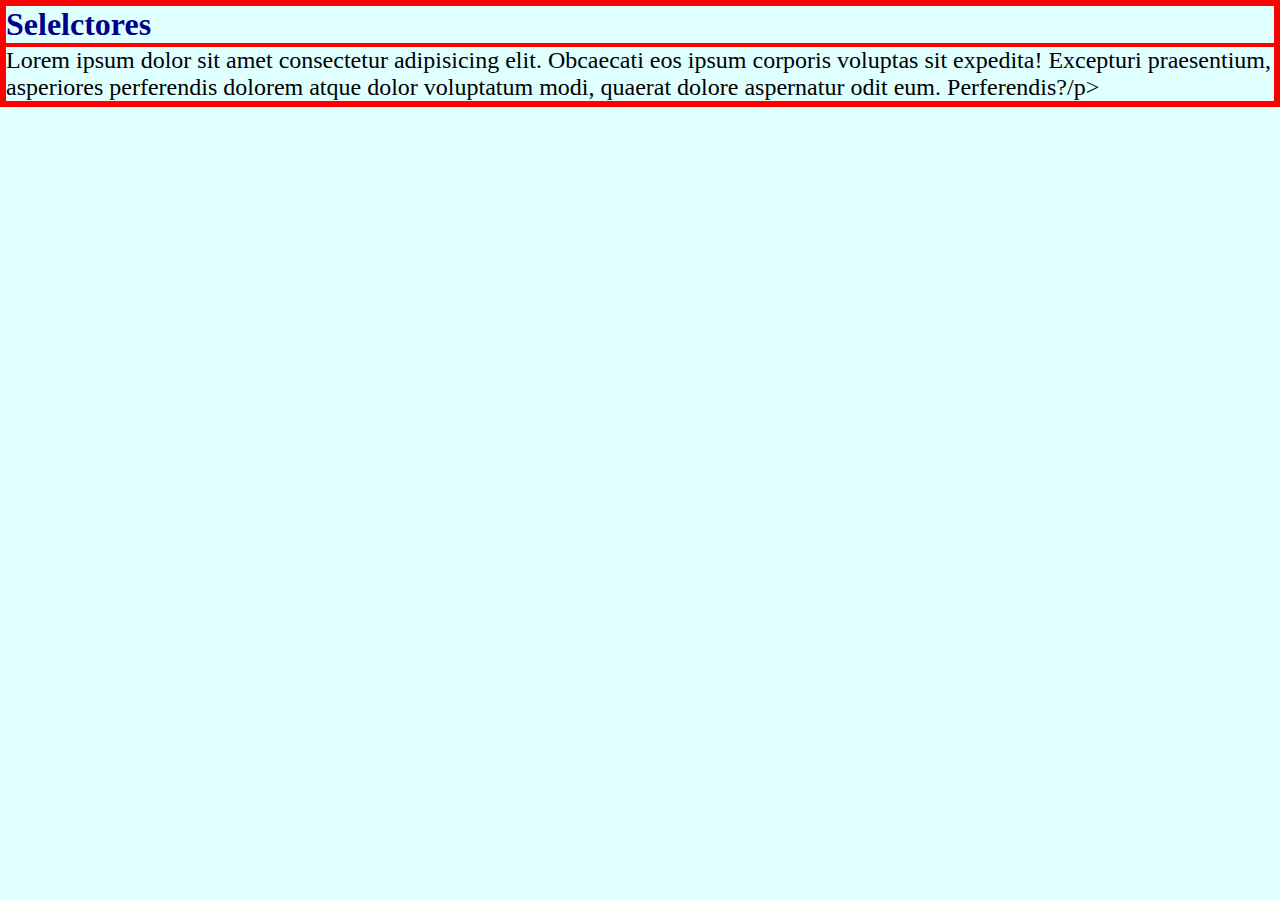
==== 04-selectores/index.html @ faa2475e "selector universal y de tipo" ====
<!DOCTYPE html>
<html lang="en">
<head>
  <meta charset="UTF-8">
  <meta name="viewport" content="width=device-width, initial-scale=1.0">
  <title>Selelctores</title>
  <!--Link:css -> Emmet Abreviature-->
  <link rel="stylesheet" href="./style.css">
</head>
<body>
  <h1>Selelctores</h1>
  <p>Lorem ipsum dolor sit amet consectetur adipisicing elit. Obcaecati eos ipsum corporis voluptas sit expedita! Excepturi praesentium, asperiores perferendis dolorem atque dolor voluptatum modi, quaerat dolore aspernatur odit eum. Perferendis?/p>
</body>
</html>
---- 04-selectores/style.css ----
/* 

Selectores
patrones que permiten seleccionar y aplicar estilos específicos a elementos de una página web.

Tipos de selectores:
1.Básicos:
-universal
-de tipo

2.Clase

3.ID

4.Combinados
-descendientes
-hijo directo
-elemento adyacente
-hermano general

5.Atributos
-atributo
-atributo-valor

6.Avanzados
-pseudo-clase
-pseudo-elementos

*/
/* 
Selectores básicos
*/
/* 
Universal -> Selecciona todos los elementos de un documento.
*/
*{
  border: 2px solid red;
  /* Reset Básico */
  margin: 0;
  padding: 0;
  box-sizing: border-box;
}
/* Selectores de tipo -> Seleccionan un tipo de eleemnto en html */

body {
  background-color:lightcyan
}
h1 {
  color:darkblue
}
p {
  font-size: 24px;
}
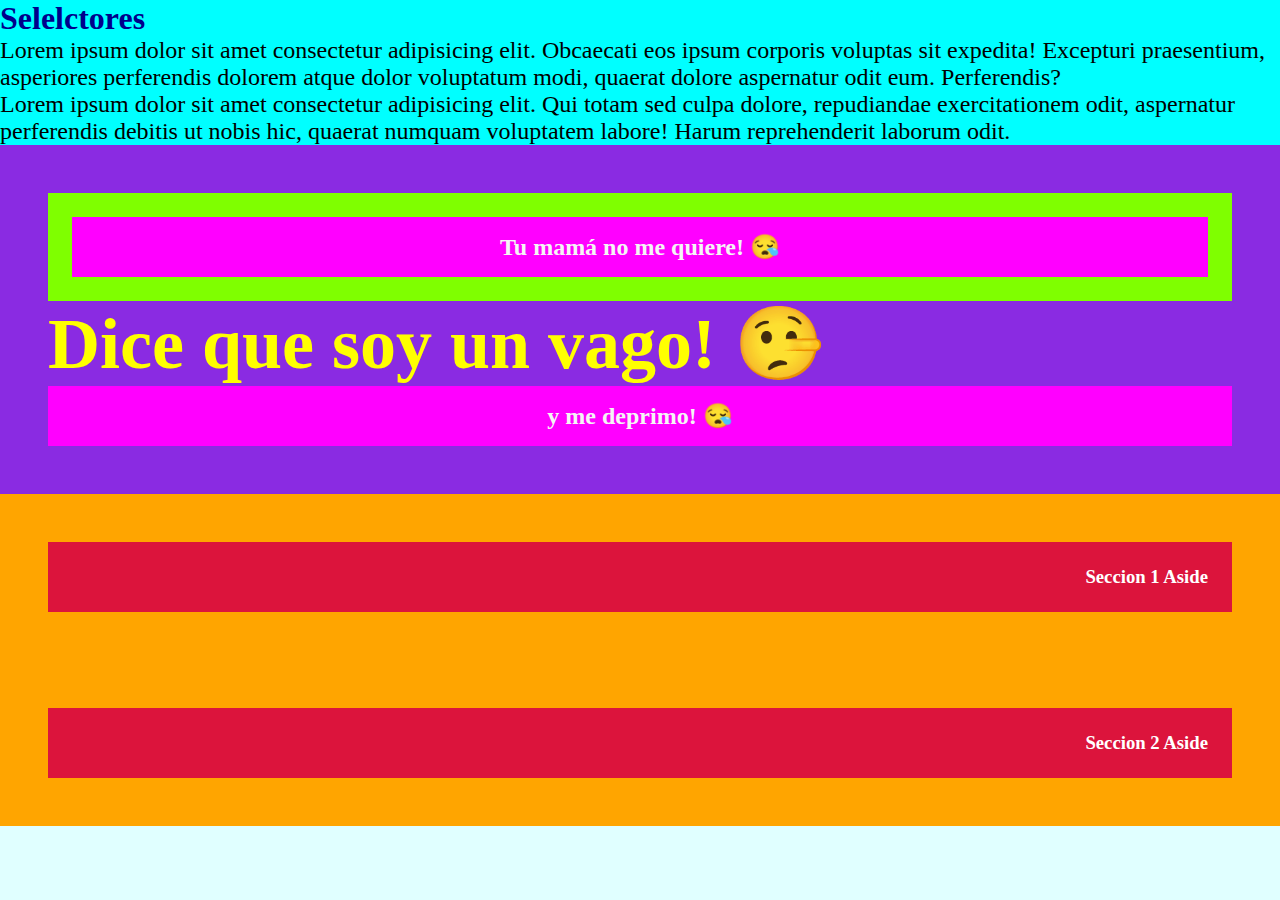
==== commit f08d8087: "Selectores de clase,id y combinados descendientes" ====
--- a/04-selectores/index.html
+++ b/04-selectores/index.html
@@ -8,7 +8,35 @@
   <link rel="stylesheet" href="./style.css">
 </head>
 <body>
-  <h1>Selelctores</h1>
-  <p>Lorem ipsum dolor sit amet consectetur adipisicing elit. Obcaecati eos ipsum corporis voluptas sit expedita! Excepturi praesentium, asperiores perferendis dolorem atque dolor voluptatum modi, quaerat dolore aspernatur odit eum. Perferendis?/p>
+  <header>
+    <h1>Selelctores</h1>
+    <p>Lorem ipsum dolor sit amet consectetur adipisicing elit. Obcaecati eos ipsum corporis voluptas sit expedita! Excepturi praesentium, asperiores perferendis dolorem atque dolor voluptatum modi, quaerat dolore aspernatur odit eum. Perferendis?</p>
+    <p>Lorem ipsum dolor sit amet consectetur adipisicing elit. Qui totam sed culpa dolore, repudiandae exercitationem odit, aspernatur perferendis debitis ut nobis hic, quaerat numquam voluptatem labore! Harum reprehenderit laborum odit.</p>
+  </header>
+
+  <main class="content">
+    <section class="hero">
+      <h2 class="hero-title">Tu mamá no me quiere! 😪</h2>
+    </section>
+
+    <section>
+      <h2 id="about-title">Dice que soy un vago! 🤥</h2>
+    </section>
+
+    <section>
+      <h2 class="hero-title">y me deprimo! 😪</h2>
+    </section>
+
+  </main>
+
+  <aside>
+    <section class="aside-section">
+      <h3>Seccion 1 Aside</h3>
+    </section>
+    <section class="aside-section">
+      <h3>Seccion 2 Aside</h3>
+    </section>
+  </aside>
+
 </body>
 </html>--- a/04-selectores/style.css
+++ b/04-selectores/style.css
@@ -9,14 +9,32 @@
 -de tipo
 
 2.Clase
+seleccionan los elementos que tienen una clase específica.
+Se usa la notación de punto (.) antes del nombre de la clase.
+
+.nombreClase {
+  propiedad:valor;
+}
 
 3.ID
+Seleccionan un elemento único con un identioficador específico.
+Se uda la notacón de numeral antes del nombre del id.
+
+#nombreId{
+propiedad:valor;
+}
 
 4.Combinados
--descendientes
--hijo directo
--elemento adyacente
--hermano general
+-Descendientes
+  Seleccionan elementos dentro de otros elementos.
+
+  elemento elemento-interno{
+  propiedad:valor;
+}
+
+-Hijo directo
+-Elemento adyacente
+-Hermano general
 
 5.Atributos
 -atributo
@@ -34,7 +52,7 @@
 Universal -> Selecciona todos los elementos de un documento.
 */
 *{
-  border: 2px solid red;
+/*   border: 2px solid red; */
   /* Reset Básico */
   margin: 0;
   padding: 0;
@@ -50,4 +68,47 @@
 }
 p {
   font-size: 24px;
-}+}
+header {
+  background-color: aqua;
+}
+
+/* Selectores de clase */
+
+.content{
+  background-color: blueviolet;
+  padding: 48px;
+}
+
+.hero{
+  background-color: chartreuse;
+  padding: 24px;
+}
+
+.hero-title{
+  background-color: magenta;
+  color: whitesmoke;
+  padding: 16px;
+  text-align: center;
+}
+
+/* selector de id */
+
+#about-title{
+  color: yellow;
+  font-size: 72px;
+}
+
+/* combinado - elementos descendientes */
+
+aside section{
+  background-color: orange;
+  padding: 48px;
+}
+
+.aside-section h3{
+  color: white;
+  text-align: right;
+  padding: 24px;
+  background-color: crimson;
+}
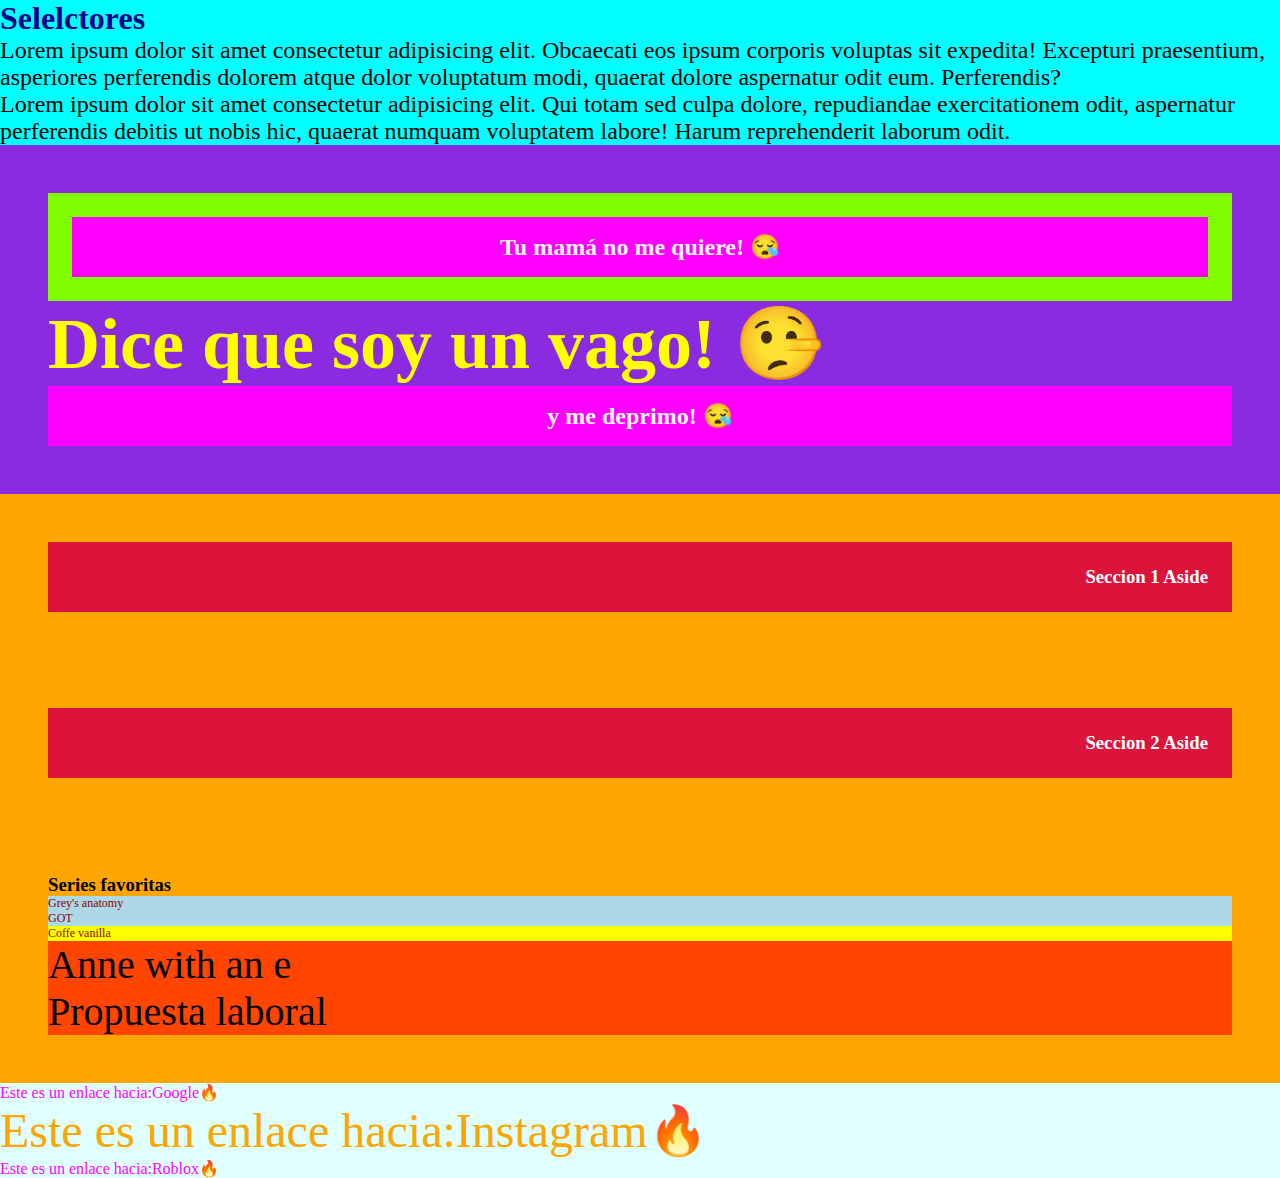
==== commit 748d3b17: "selectores combinados, atributo y avanzados" ====
--- a/04-selectores/index.html
+++ b/04-selectores/index.html
@@ -36,7 +36,26 @@
     <section class="aside-section">
       <h3>Seccion 2 Aside</h3>
     </section>
+    <section>
+      <h3>Series favoritas</h3>
+      <ul class="lista">
+      <li>Grey's anatomy</li>
+      <li class="bro">GOT</li>
+      <li class="tercero">Coffe vanilla</li>
+      <li>Anne with an e</li>
+      <li>Propuesta laboral</li>
+    </ul>
+    </section>
+
   </aside>
+
+  <footer>
+    <div>
+      <a href="">Google</a>
+      <a href="https://www.instagram.com">Instagram</a>
+      <a href="">Roblox</a>
+    </div>
+  </footer>
 
 </body>
 </html>--- a/04-selectores/style.css
+++ b/04-selectores/style.css
@@ -5,24 +5,24 @@
 
 Tipos de selectores:
 1.Básicos:
--universal
--de tipo
+  -universal
+  -de tipo
 
 2.Clase
-seleccionan los elementos que tienen una clase específica.
-Se usa la notación de punto (.) antes del nombre de la clase.
-
-.nombreClase {
-  propiedad:valor;
-}
+  seleccionan los elementos que tienen una clase específica.
+  Se usa la notación de punto (.) antes del nombre de la clase.
+
+  .nombreClase {
+   propiedad:valor;
+  }
 
 3.ID
-Seleccionan un elemento único con un identioficador específico.
-Se uda la notacón de numeral antes del nombre del id.
-
-#nombreId{
-propiedad:valor;
-}
+  Seleccionan un elemento único con un identioficador específico.
+  Se uda la notacón de numeral antes del nombre del id.
+
+  #nombreId{
+  propiedad:valor;
+  }
 
 4.Combinados
 -Descendientes
@@ -33,16 +33,55 @@
 }
 
 -Hijo directo
+  selecciona elementos que son hijos directos de un padre.
+
+  elemento p > elemento hijo {
+  propiedad:valor;
+  }
+
 -Elemento adyacente
+  selecciona el primer elemento inmediatamente después de otro, es decir, el hermano inmediato. (siblings)
+
+  elemento+elemento adyacente{
+  propiedad:valor;
+  }
+
 -Hermano general
+  selecciona todos los elementos hermanos después de un elemento.
+
+  elemento ~ elemento hermanos {
+  propiedad:valor;
+  }
 
 5.Atributos
--atributo
--atributo-valor
-
+
+  -atributo
+    selecciona elementos según el atributo que indiquemos sin importar su valor.
+
+    elelemnto[atributo] {
+    propiedad:valor;
+    }
+
+  -atributo-valor
+    selecciona el elemento segun el atributo y el valor que indiquemos.
+
+    elelemnto[atributo=valor] {
+    propiedad:valor;
+    }
 6.Avanzados
--pseudo-clase
--pseudo-elementos
+  -pseudo-clase
+    seleccionamos un elemento en un estado en particular
+
+    elemento;pseudoclase {
+    propiedad:valor;
+    }
+
+  -pseudo-elementos
+    selecciona partes específicas de un elemento html
+
+    elemento::pseudoelemento {
+    propiedad:valor;
+    }
 
 */
 /* 
@@ -112,3 +151,72 @@
   padding: 24px;
   background-color: crimson;
 }
+
+/* combinados - hijos directos */
+
+ul > li {
+  background-color: lightblue;
+}
+
+.lista >li {
+  font-size: 12px;
+  color: darkred;
+}
+
+/* combinado - elemento adyasente*/
+
+h3 + ul {
+  list-style: none;
+}
+
+.bro + li {
+  background-color: yellow;
+}
+
+/* combinados - hermanos elemento general */
+
+.bro +li ~ li {
+background-color: orangered;
+}
+
+.tercero ~ li {
+  color: black;
+  font-size: 40px;
+}
+
+/* atributo */
+
+a[href] {
+  display: block;
+  text-decoration: none;
+  color: magenta;
+}
+
+/* atributo con valor */
+
+a[href="https://www.instagram.com"] {
+  font-size: 48px;
+  color: orange;
+}
+
+/* pseudo-clases */
+
+a:hover {
+  background-color: purple;
+  color: white;
+  text-decoration: underline;
+}
+
+a:focus {
+  border: 3px solid red;  
+}
+
+/* pseudo-elementos */
+
+a::after {
+  content: "🔥";
+}
+
+a::before {
+  content: "Este es un enlace hacia:";
+}